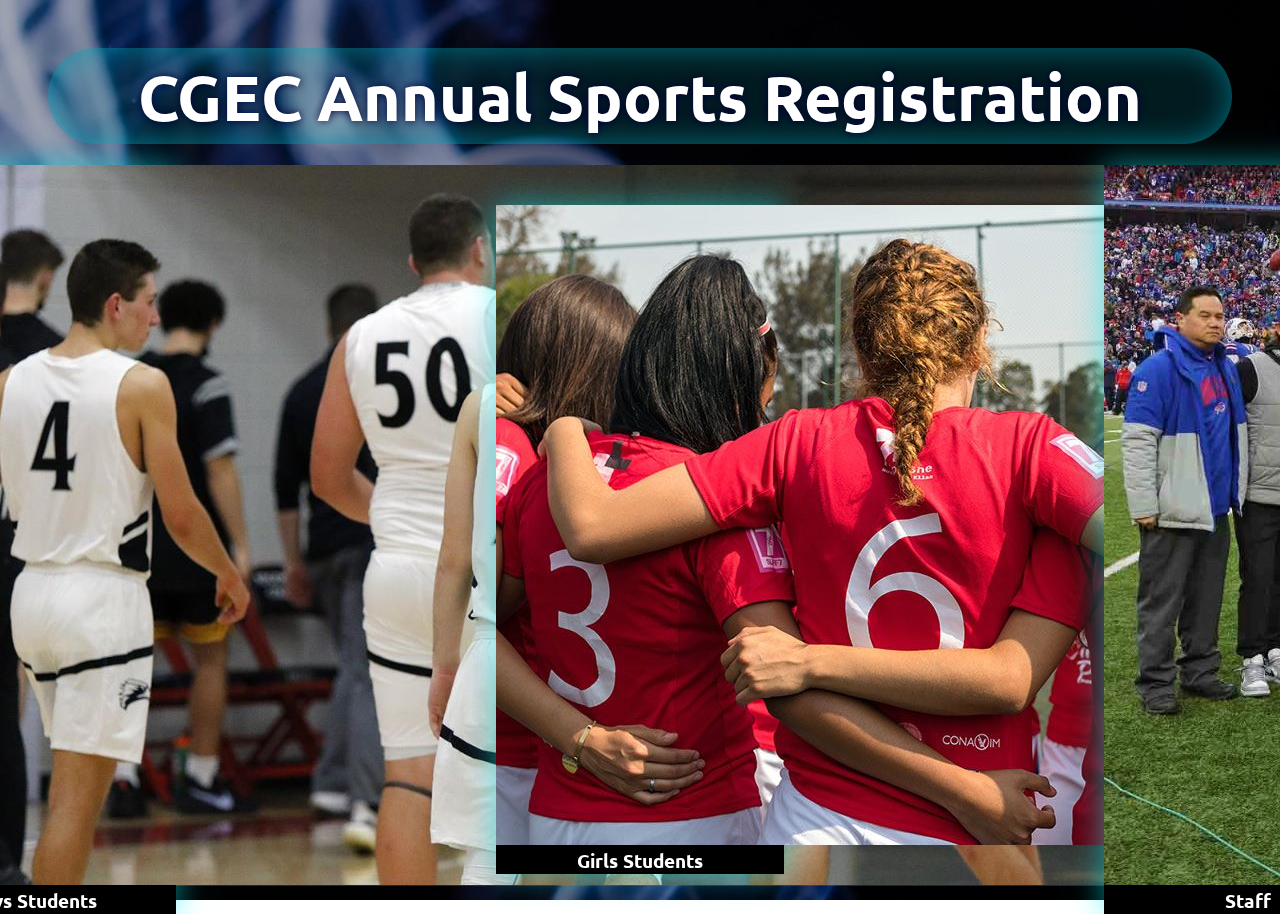
==== index.html @ 723bbaa2 "1st commit" ====
<!DOCTYPE html>
<html lang="en">
<head>
    <meta charset="UTF-8">
    <meta http-equiv="X-UA-Compatible" content="IE=edge">
    <meta name="viewport" content="width=device-width, initial-scale=1.0">
    <title>Introduction page</title>
    <link href="https://cdn.jsdelivr.net/npm/bootstrap@5.3.0-alpha1/dist/css/bootstrap.min.css" rel="stylesheet" integrity="sha384-GLhlTQ8iRABdZLl6O3oVMWSktQOp6b7In1Zl3/Jr59b6EGGoI1aFkw7cmDA6j6gD" crossorigin="anonymous">
    <link rel="stylesheet" href="index.css">
</head>
<body>
    <video width="auto" height="auto" autoplay loop muted>
        <source src="Smoke - 66481.mp4" type="video/mp4">
    </video>

    <div class="contaier">

        <h2>CGEC Annual Sports Registration</h2>
        <div class="main_body">
            <div class="card" style="width: 18rem;">
                <img src="boys.jpeg" class="card-img-top" alt="Boys Students">
                <div class="card-body">
                  <a href="boys_from.html" class="submit"><h3>Boys Students</h3></a>
                </div>
              </div>

              <div class="card" style="width: 18rem;">
                <img src="girls.jpeg" class="card-img-top" alt="Girls Students">
                <div class="card-body">
                  <a href="girls_from.html" class="submit"><h3>Girls Students</h3></a>
                </div>
              </div>

              <div class="card" style="width: 18rem;">
                <img src="stuff.jpeg" class="card-img-top" alt="Staff">
                <div class="card-body">
                  <a href="staff.html" class="submit"><h3>Staff</h3></a>
                </div>
              </div>
        </div>
    </div>

    <script src="https://cdn.jsdelivr.net/npm/bootstrap@5.3.0-alpha1/dist/js/bootstrap.bundle.min.js" integrity="sha384-w76AqPfDkMBDXo30jS1Sgez6pr3x5MlQ1ZAGC+nuZB+EYdgRZgiwxhTBTkF7CXvN" crossorigin="anonymous"></script>
</body>
</html>
---- index.css ----
@import url('https://fonts.googleapis.com/css2?family=Ubuntu&display=swap');
* {
    color: white;
    /* background-color: rgb(0, 0, 0); */
    margin: 0;
    padding: 0;
    font-family: 'Ubuntu', sans-serif;
}

body video{
    width: 100vw;
    height: 100vh;
    object-fit: cover;
    position: fixed;
    left: 0;
    right: 0;
    top: 0;
    bottom: 0;
    z-index: -1;
}

.contaier {
    height: 100vh;
    width: 100vw;
    position: absolute;
    background-color: rgba(0, 0, 0, 0.305);
}

.main_body {
    /* width: 90%; */
    margin: 3rem;
   height: 70%;
    padding: 2rem;
    display: flex;
    flex-direction: row;
    align-items: center;
    /* border: 2px solid red; */
    justify-content: center;
    background-color: #04a4b60b;
    box-shadow: inset 0 0 30px #04a4b69b;
    border-radius: 3rem;
}
.contaier h2{
    font-size: 4rem;
    margin: 3rem;
    text-align: center;
    background-color: #04a4b629;
    box-shadow: inset 0 0 30px #04a4b69b;
    border-radius: 3rem;
    height: 6rem;
   text-shadow: 0 0 10px rgb(0 1 53);
    display: flex;
        justify-content: center;
        align-items: center;
}
.card{
    text-align: center;
    margin: 10rem;
    box-shadow: 0 0 30px rgba(10, 237, 245, 0.59);
    background-color: rgb(0, 0, 0);
}
.submit{
    text-decoration: none;
    color: white;

}
.submit h2{
    /* border: 2px solid red; */
    border-radius: 6rem;
    width: 12rem;
    padding: 0.4rem;
}

@media screen and (max-width:1200px){
    .main_body {
        flex-direction: column;
        height: 100%;
    }
    .card{
        margin: 1rem;
    }
    .contaier h2{
        font-size: 2rem;
        height: 8rem;
        
    }
}
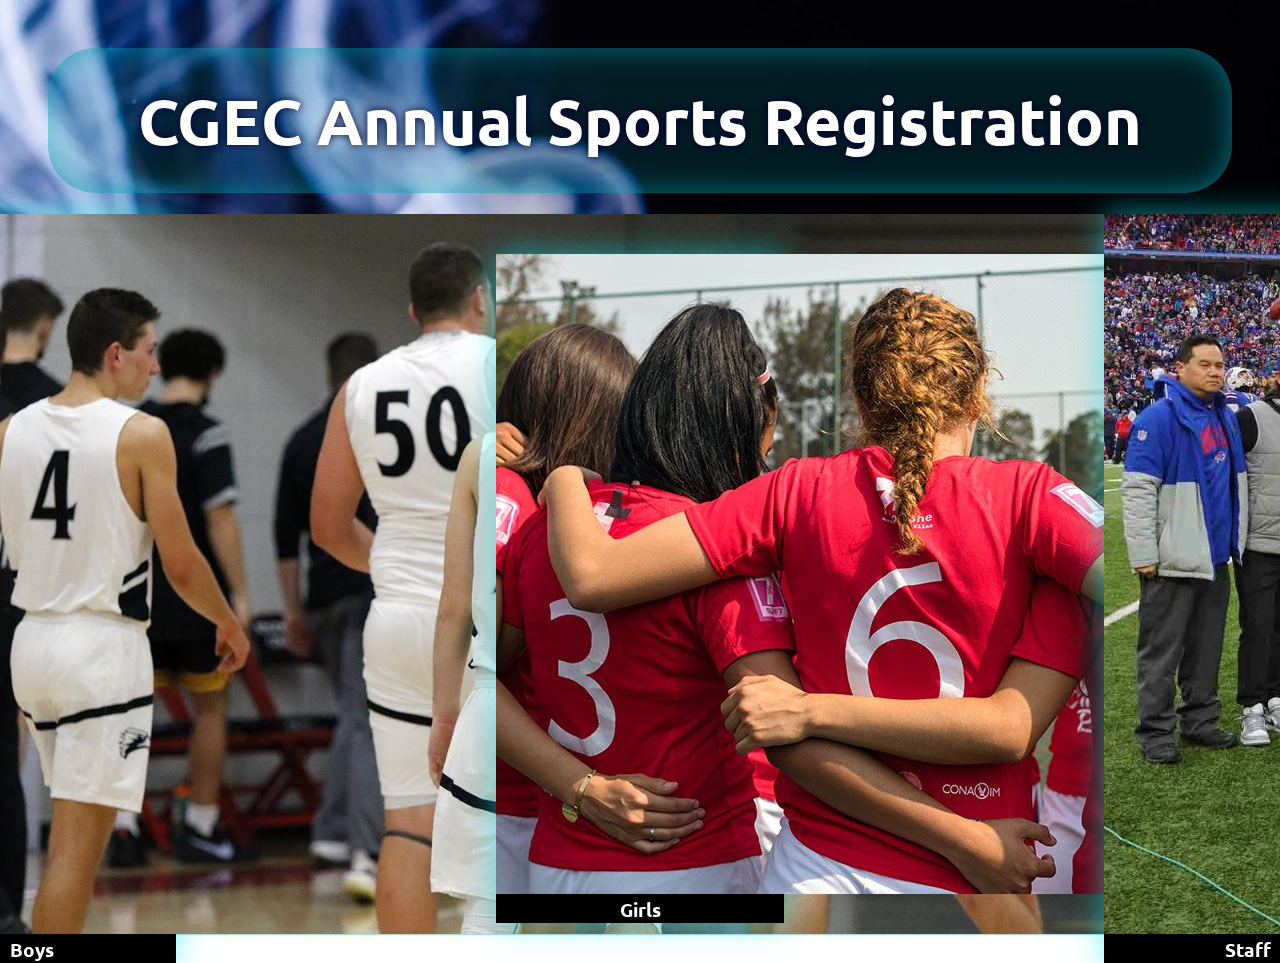
==== commit 4ab080ff: "5th commit" ====
--- a/index.html
+++ b/index.html
@@ -18,21 +18,21 @@
         <h2>CGEC Annual Sports Registration</h2>
         <div class="main_body">
             <div class="card" style="width: 18rem;">
-                <img src="boys.jpeg" class="card-img-top" alt="Boys Students">
+                <a href="boys_from.html"><img src="boys.jpeg" class="card-img-top" alt="Boys Students"></a>
                 <div class="card-body">
-                  <a href="boys_from.html" class="submit"><h3>Boys Students</h3></a>
+                  <a href="boys_from.html" class="submit"><h3>Boys</h3></a>
                 </div>
               </div>
 
               <div class="card" style="width: 18rem;">
-                <img src="girls.jpeg" class="card-img-top" alt="Girls Students">
+                <a href="girls_from.html"><img src="girls.jpeg" class="card-img-top" alt="Girls Students"></a>
                 <div class="card-body">
-                  <a href="girls_from.html" class="submit"><h3>Girls Students</h3></a>
+                  <a href="girls_from.html" class="submit"><h3>Girls</h3></a>
                 </div>
               </div>
 
               <div class="card" style="width: 18rem;">
-                <img src="stuff.jpeg" class="card-img-top" alt="Staff">
+               <a href="staff.html"><img src="stuff.jpeg" class="card-img-top" alt="Staff"></a> 
                 <div class="card-body">
                   <a href="staff.html" class="submit"><h3>Staff</h3></a>
                 </div>
--- a/index.css
+++ b/index.css
@@ -1,13 +1,15 @@
 @import url('https://fonts.googleapis.com/css2?family=Ubuntu&display=swap');
+
 * {
     color: white;
     /* background-color: rgb(0, 0, 0); */
     margin: 0;
     padding: 0;
     font-family: 'Ubuntu', sans-serif;
+    scroll-behavior: smooth;
 }
 
-body video{
+body video {
     width: 100vw;
     height: 100vh;
     object-fit: cover;
@@ -23,65 +25,103 @@
     height: 100vh;
     width: 100vw;
     position: absolute;
-    background-color: rgba(0, 0, 0, 0.305);
 }
 
 .main_body {
     /* width: 90%; */
     margin: 3rem;
-   height: 70%;
+    height: 70%;
     padding: 2rem;
     display: flex;
     flex-direction: row;
     align-items: center;
     /* border: 2px solid red; */
     justify-content: center;
-    background-color: #04a4b60b;
+    background-color: #04a4b61e;
     box-shadow: inset 0 0 30px #04a4b69b;
     border-radius: 3rem;
+
+     /* animation effect */
+     animation-name: backgroundColorPalette;
+     animation-duration: 10s;
+     animation-iteration-count: infinite;
+     animation-direction: alternate;
 }
-.contaier h2{
+
+.contaier h2 {
     font-size: 4rem;
     margin: 3rem;
+    padding: 2rem;
     text-align: center;
     background-color: #04a4b629;
     box-shadow: inset 0 0 30px #04a4b69b;
     border-radius: 3rem;
-    height: 6rem;
-   text-shadow: 0 0 10px rgb(0 1 53);
+    /* height: 6rem; */
+    text-shadow: 0 0 10px rgb(0 1 53);
     display: flex;
-        justify-content: center;
-        align-items: center;
+    justify-content: center;
+    align-items: center;
+
+    /* animation effect */
+    animation-name: backgroundColorPalette;
+  animation-duration: 10s;
+  animation-iteration-count: infinite;
+  animation-direction: alternate;
 }
-.card{
+
+.card {
     text-align: center;
     margin: 10rem;
     box-shadow: 0 0 30px rgba(10, 237, 245, 0.59);
     background-color: rgb(0, 0, 0);
 }
-.submit{
+
+.submit {
     text-decoration: none;
     color: white;
 
 }
-.submit h2{
+
+.submit h2 {
     /* border: 2px solid red; */
     border-radius: 6rem;
     width: 12rem;
     padding: 0.4rem;
 }
 
-@media screen and (max-width:1200px){
+@media screen and (max-width:1200px) {
     .main_body {
         flex-direction: column;
         height: 100%;
+        margin: 1.7rem;
     }
-    .card{
+
+    .card {
         margin: 1rem;
     }
-    .contaier h2{
+
+    .contaier h2 {
         font-size: 2rem;
         height: 8rem;
-        
+
     }
-}+}
+
+/* animation effect */
+@keyframes backgroundColorPalette {
+    0% {
+      background: #cdee552d;
+    }
+    25% {
+      background: #60b6d32d;
+    }
+    50% {
+      background: #f683e12f;
+    }
+    75% {
+      background: #fa583f2b;
+    }
+    100% {
+      background: #6c6fff2e;
+    }
+  }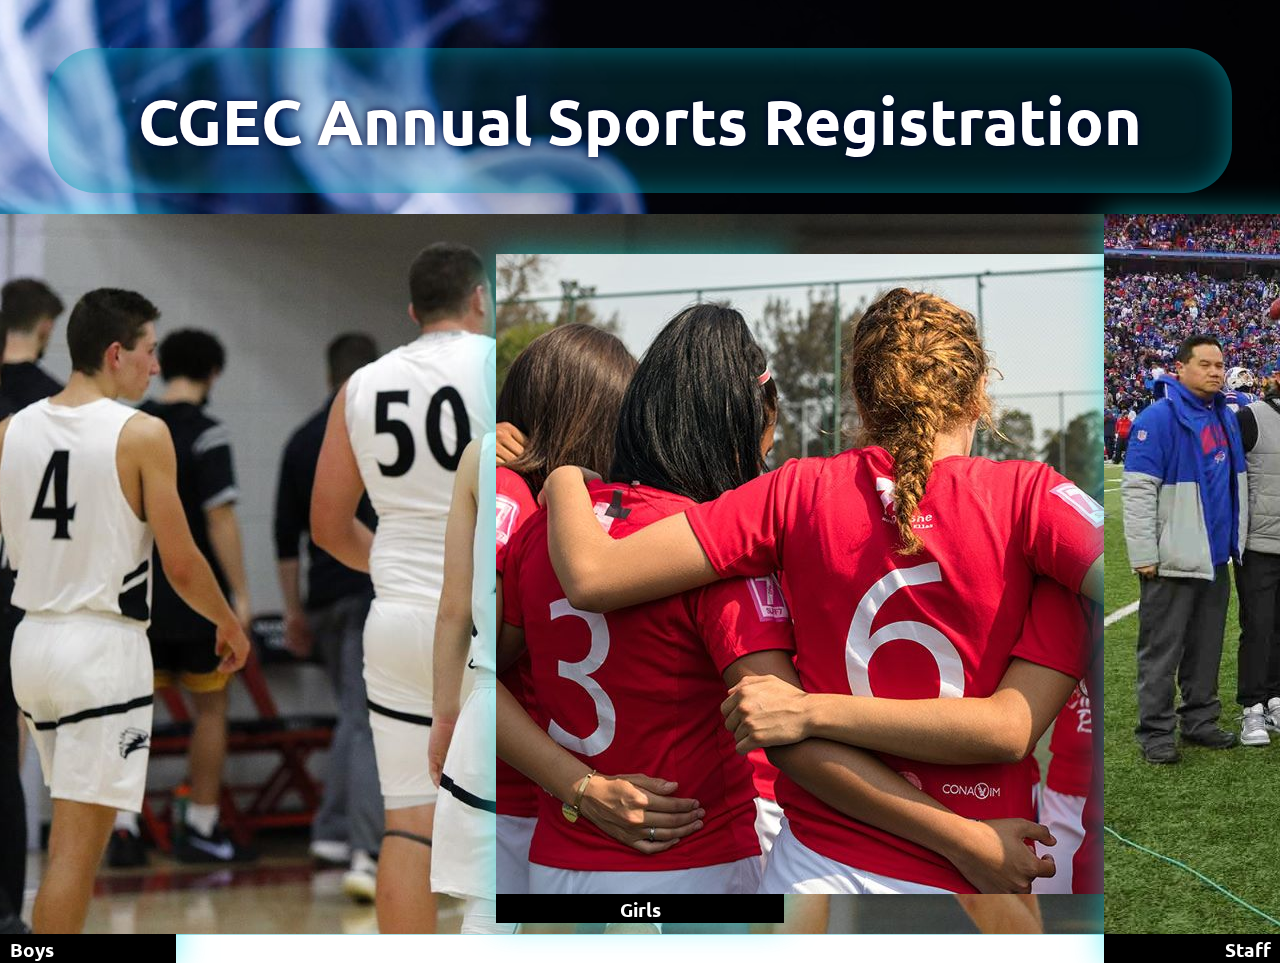
==== commit 3455b1d6: "6th commit" ====
--- a/index.html
+++ b/index.html
@@ -1,45 +1,67 @@
 <!DOCTYPE html>
 <html lang="en">
+
 <head>
-    <meta charset="UTF-8">
-    <meta http-equiv="X-UA-Compatible" content="IE=edge">
-    <meta name="viewport" content="width=device-width, initial-scale=1.0">
-    <title>Introduction page</title>
-    <link href="https://cdn.jsdelivr.net/npm/bootstrap@5.3.0-alpha1/dist/css/bootstrap.min.css" rel="stylesheet" integrity="sha384-GLhlTQ8iRABdZLl6O3oVMWSktQOp6b7In1Zl3/Jr59b6EGGoI1aFkw7cmDA6j6gD" crossorigin="anonymous">
-    <link rel="stylesheet" href="index.css">
+  <meta charset="UTF-8">
+  <meta http-equiv="X-UA-Compatible" content="IE=edge">
+  <meta name="viewport" content="width=device-width, initial-scale=1.0">
+  <title>Introduction page</title>
+  <link href="https://cdn.jsdelivr.net/npm/bootstrap@5.3.0-alpha1/dist/css/bootstrap.min.css" rel="stylesheet"
+    integrity="sha384-GLhlTQ8iRABdZLl6O3oVMWSktQOp6b7In1Zl3/Jr59b6EGGoI1aFkw7cmDA6j6gD" crossorigin="anonymous">
+  <link rel="stylesheet" href="index.css">
 </head>
+
 <body>
-    <video width="auto" height="auto" autoplay loop muted>
-        <source src="Smoke - 66481.mp4" type="video/mp4">
-    </video>
+  <video width="auto" height="auto" autoplay loop muted>
+    <source src="Smoke - 66481.mp4" type="video/mp4">
+  </video>
 
-    <div class="contaier">
+  <div class="contaier">
 
-        <h2>CGEC Annual Sports Registration</h2>
-        <div class="main_body">
-            <div class="card" style="width: 18rem;">
-                <a href="boys_from.html"><img src="boys.jpeg" class="card-img-top" alt="Boys Students"></a>
-                <div class="card-body">
-                  <a href="boys_from.html" class="submit"><h3>Boys</h3></a>
-                </div>
-              </div>
+    <h2>CGEC Annual Sports Registration</h2>
+    <div class="main_body">
+      <div class="card" style="width: 18rem;">
+        <a href="boys_from.html"><img src="boys.jpeg" class="card-img-top" alt="Boys Students"></a>
+        <div class="card-body">
+          <a href="boys_from.html" class="submit">
+            <h3>Boys</h3>
+          </a>
+        </div>
+      </div>
 
-              <div class="card" style="width: 18rem;">
-                <a href="girls_from.html"><img src="girls.jpeg" class="card-img-top" alt="Girls Students"></a>
-                <div class="card-body">
-                  <a href="girls_from.html" class="submit"><h3>Girls</h3></a>
-                </div>
-              </div>
+      <div class="card" style="width: 18rem;">
+        <a href="girls_from.html"><img src="girls.jpeg" class="card-img-top" alt="Girls Students"></a>
+        <div class="card-body">
+          <a href="girls_from.html" class="submit">
+            <h3>Girls</h3>
+          </a>
+        </div>
+      </div>
 
-              <div class="card" style="width: 18rem;">
-               <a href="staff.html"><img src="stuff.jpeg" class="card-img-top" alt="Staff"></a> 
-                <div class="card-body">
-                  <a href="staff.html" class="submit"><h3>Staff</h3></a>
-                </div>
-              </div>
+      <div class="card" style="width: 18rem;">
+        <a href="staff.html"><img src="stuff.jpeg" class="card-img-top" alt="Staff"></a>
+        <div class="card-body">
+          <a href="staff.html" class="submit">
+            <h3>Staff</h3>
+          </a>
         </div>
+      </div>
     </div>
+    <a href="https://github.com/SpinoTech/college_annual_sportsite">
+      <div class="space">view source code on GitHub</div>
+    </a>
+  </div>
 
-    <script src="https://cdn.jsdelivr.net/npm/bootstrap@5.3.0-alpha1/dist/js/bootstrap.bundle.min.js" integrity="sha384-w76AqPfDkMBDXo30jS1Sgez6pr3x5MlQ1ZAGC+nuZB+EYdgRZgiwxhTBTkF7CXvN" crossorigin="anonymous"></script>
+  <script>
+    let intro = setTimeout(()=>{
+        let audio = new Audio('intro_voice.mp3');
+      audio.play();
+    });
+  </script>
+
+  <script src="https://cdn.jsdelivr.net/npm/bootstrap@5.3.0-alpha1/dist/js/bootstrap.bundle.min.js"
+    integrity="sha384-w76AqPfDkMBDXo30jS1Sgez6pr3x5MlQ1ZAGC+nuZB+EYdgRZgiwxhTBTkF7CXvN"
+    crossorigin="anonymous"></script>
 </body>
+
 </html>--- a/index.css
+++ b/index.css
@@ -49,6 +49,7 @@
 }
 
 .contaier h2 {
+    
     font-size: 4rem;
     margin: 3rem;
     padding: 2rem;
@@ -89,6 +90,10 @@
     padding: 0.4rem;
 }
 
+.space{
+  display: none;
+}
+
 @media screen and (max-width:1200px) {
     .main_body {
         flex-direction: column;
@@ -105,23 +110,48 @@
         height: 8rem;
 
     }
+    .space{
+      display: flex;
+      justify-content: center;
+      align-items: center;
+      /* border: 2px solid rgb(0, 0, 0); */
+      background-color: #0000007d;
+      box-shadow:inset 0 0 30px black;
+      border-radius: 20rem;
+      margin: 1rem;
+      padding: 0.5rem;
+      font-size: 1.4rem;
+      text-decoration: none;
+    }
+    .contaier a{
+ text-decoration: none;
+    }
+}
+
+@media screen and (max-width:510px)
+{
+  .main_body,.contaier h2{
+    margin: 1.5rem 1rem;
+  }
+ 
+  
 }
 
 /* animation effect */
 @keyframes backgroundColorPalette {
-    0% {
-      background: #cdee552d;
-    }
-    25% {
-      background: #60b6d32d;
-    }
-    50% {
-      background: #f683e12f;
-    }
-    75% {
-      background: #fa583f2b;
-    }
-    100% {
-      background: #6c6fff2e;
-    }
-  }+  0% {
+    background: #59eef824;
+  }
+  25% {
+    background: #609fd32c;
+  }
+  50% {
+    background: #83f6ca24;
+  }
+  75% {
+    background: #3fedfa2c;
+  }
+  100% {
+    background: #6ce7ff12;
+  }
+}